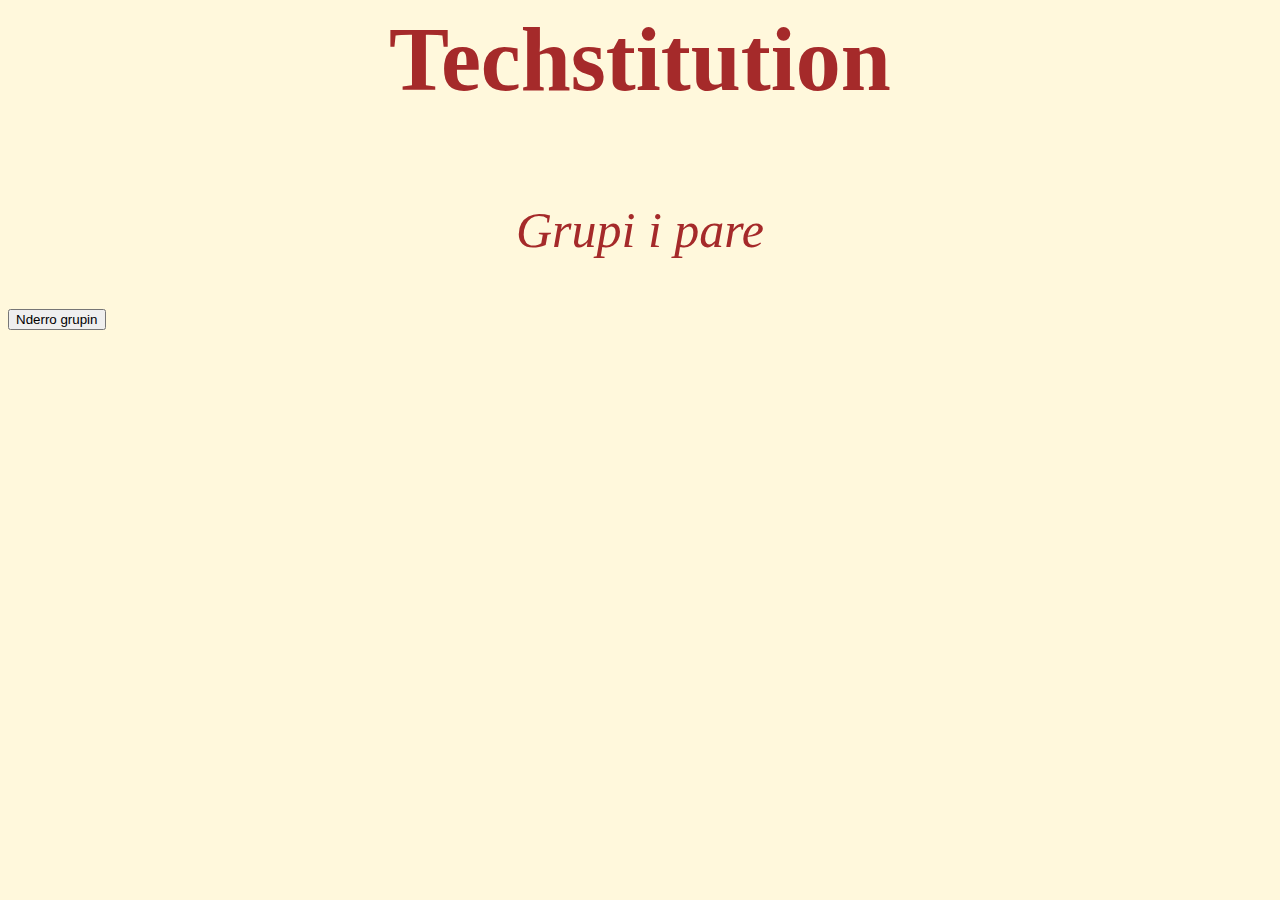
==== index.html @ b5927982 "Structure file are added" ====
<html>
    <head>
        <title>PROJEKTI TECHSTITUTION</title>
        <link rel="stylesheet" type="text/css" href="style.css">
           <script src="js/script.js" type="text/javascript"></script>
    </head>
    
    
    <body>
    <p id="techstitution" class="main">Techstitution</p>
    <p id="grupi" class="main">Grupi i pare</p>
    <button type="button" onclick="myFunction()">Nderro grupin</button>
    
    </body>
</html>
---- style.css ----
.main{
    color: brown;
    text-align: center;
}

#techstitution{
    font-weight: bold;
    font-size: 90px;
}
#grupi{
    font-style: italic;
    font-size: 50px;
}
body{
    background-color:cornsilk;
}
button{
    
}
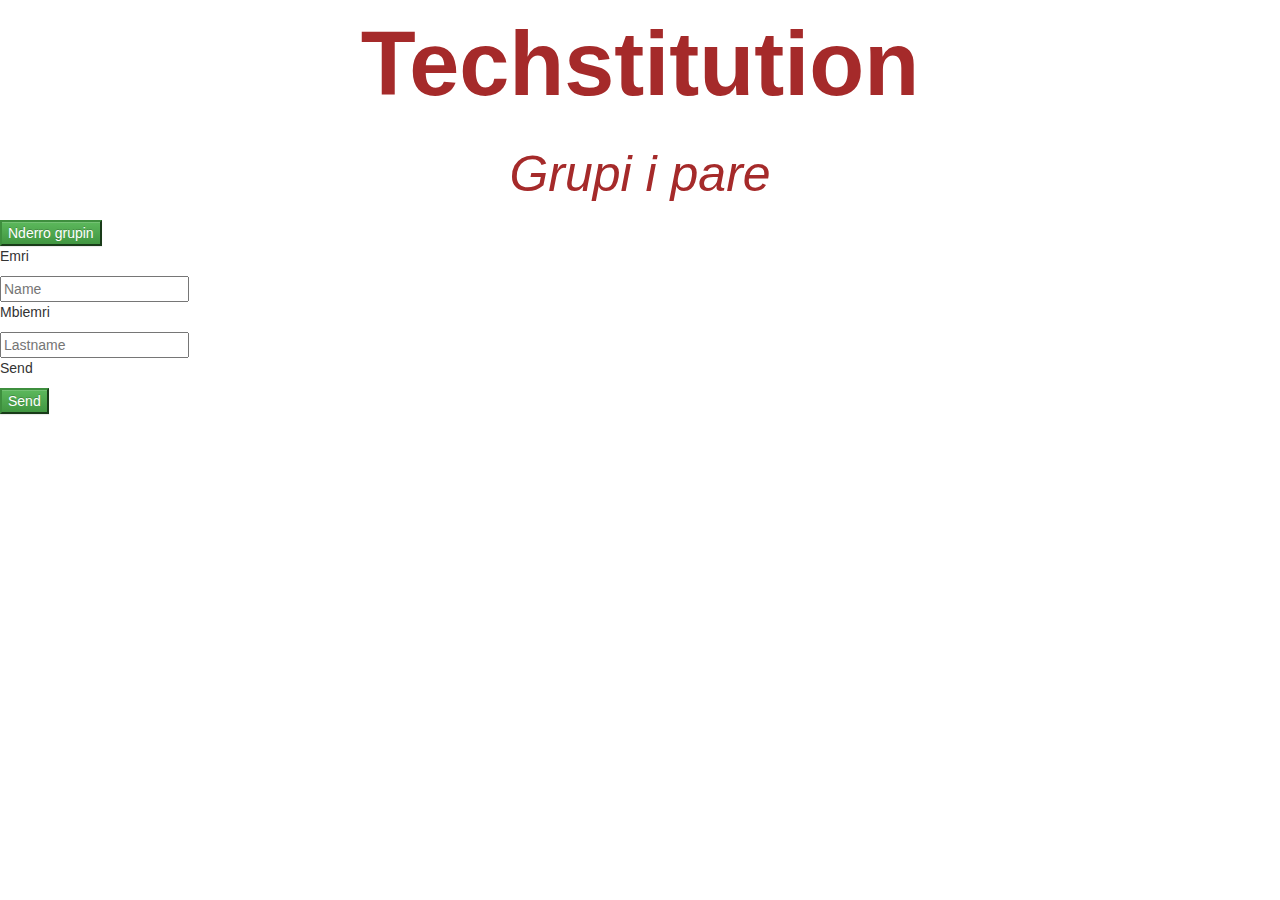
==== commit 22fdf97b: "new1" ====
--- a/index.html
+++ b/index.html
@@ -1,15 +1,36 @@
 <html>
     <head>
         <title>PROJEKTI TECHSTITUTION</title>
-        <link rel="stylesheet" type="text/css" href="style.css">
+
+        <script src="js/jquery-3.2.1.min.js"></script>
+
+        <link rel="stylesheet" type="text/css" href="css/style.css">
+
            <script src="js/script.js" type="text/javascript"></script>
+
+        <link rel="stylesheet" href="css/bootstrap/css/bootstrap.min.css" >
+
+        <link rel="stylesheet" href="css/bootstrap/css/bootstrap-theme.min.css" >
+
+        <script src="js/bootstrap.min.js" type="text/javascript" ></script>
     </head>
     
     
     <body>
+
     <p id="techstitution" class="main">Techstitution</p>
     <p id="grupi" class="main">Grupi i pare</p>
-    <button type="button" onclick="myFunction()">Nderro grupin</button>
-    
+    <button type="button"  class="btn-success" onclick="myFunction()">Nderro grupin </button>
+
+    <form >
+        <p>Emri</p>
+        <input type="text" name="Name" placeholder="Name" >
+        <br>
+        <p>Mbiemri</p>
+        <input type="text" name="LastName" placeholder="Lastname">
+        <br>
+        <p>Send</p>
+        <input type="button" name="Send" value="Send" class="btn-success">
+    </form>
     </body>
 </html>--- a/css/style.css
+++ b/css/style.css
@@ -0,0 +1,19 @@
+.main{
+    color: brown;
+    text-align: center;
+}
+
+#techstitution{
+    font-weight: bold;
+    font-size: 90px;
+}
+#grupi{
+    font-style: italic;
+    font-size: 50px;
+}
+body{
+    background-color:cornsilk;
+}
+button{
+    
+}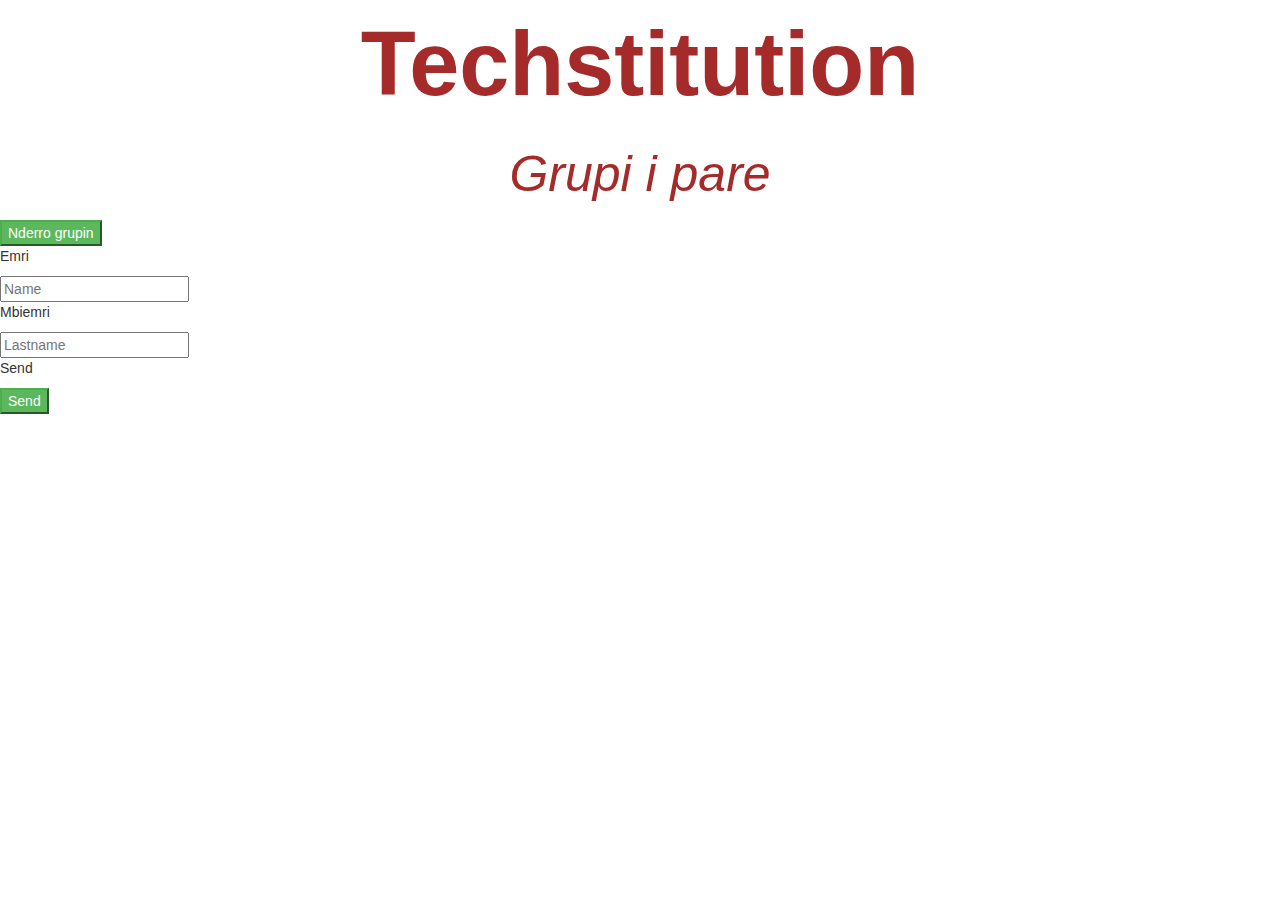
==== commit 95b68364: "bootstrap" ====
--- a/index.html
+++ b/index.html
@@ -2,21 +2,22 @@
     <head>
         <title>PROJEKTI TECHSTITUTION</title>
 
-        <script src="js/jquery-3.2.1.min.js"></script>
+        <script type="text/javascript" src="js/jquery-3.2.1.min.js"></script>
 
         <link rel="stylesheet" type="text/css" href="css/style.css">
 
-           <script src="js/script.js" type="text/javascript"></script>
+        <script type="text/javascript" src="js/script.js" ></script>
 
         <link rel="stylesheet" href="css/bootstrap/css/bootstrap.min.css" >
 
-        <link rel="stylesheet" href="css/bootstrap/css/bootstrap-theme.min.css" >
+        <!--<link rel="stylesheet" href="css/bootstrap/css/bootstrap-theme.min.css" >-->
 
         <script src="js/bootstrap.min.js" type="text/javascript" ></script>
     </head>
     
     
     <body>
+
 
     <p id="techstitution" class="main">Techstitution</p>
     <p id="grupi" class="main">Grupi i pare</p>
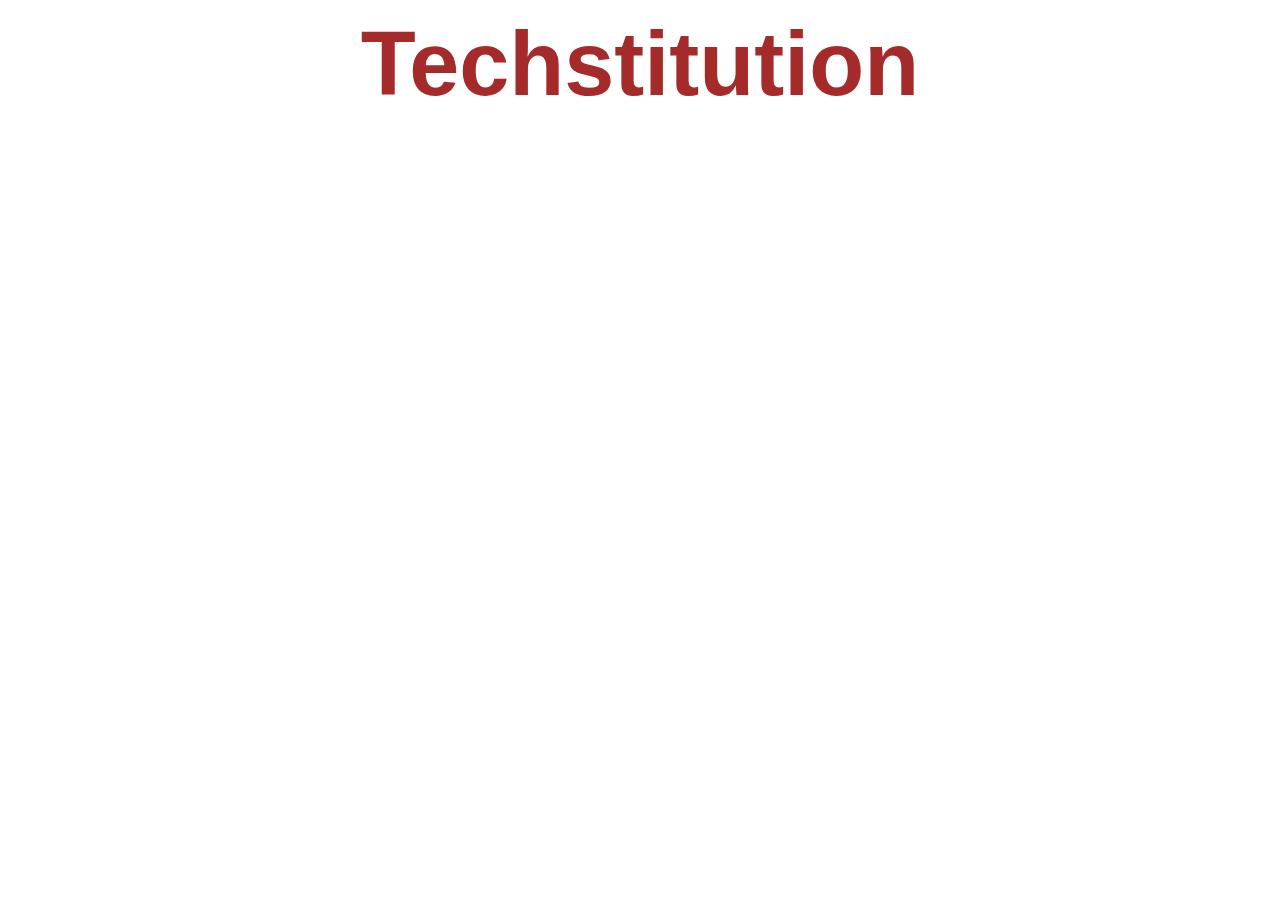
==== commit 5bfb8d32: "pastrimi i kodit" ====
--- a/index.html
+++ b/index.html
@@ -10,7 +10,7 @@
 
         <link rel="stylesheet" href="css/bootstrap/css/bootstrap.min.css" >
 
-        <!--<link rel="stylesheet" href="css/bootstrap/css/bootstrap-theme.min.css" >-->
+
 
         <script src="js/bootstrap.min.js" type="text/javascript" ></script>
     </head>
@@ -20,18 +20,10 @@
 
 
     <p id="techstitution" class="main">Techstitution</p>
-    <p id="grupi" class="main">Grupi i pare</p>
-    <button type="button"  class="btn-success" onclick="myFunction()">Nderro grupin </button>
 
     <form >
-        <p>Emri</p>
-        <input type="text" name="Name" placeholder="Name" >
-        <br>
-        <p>Mbiemri</p>
-        <input type="text" name="LastName" placeholder="Lastname">
-        <br>
-        <p>Send</p>
-        <input type="button" name="Send" value="Send" class="btn-success">
+
     </form>
+
     </body>
 </html>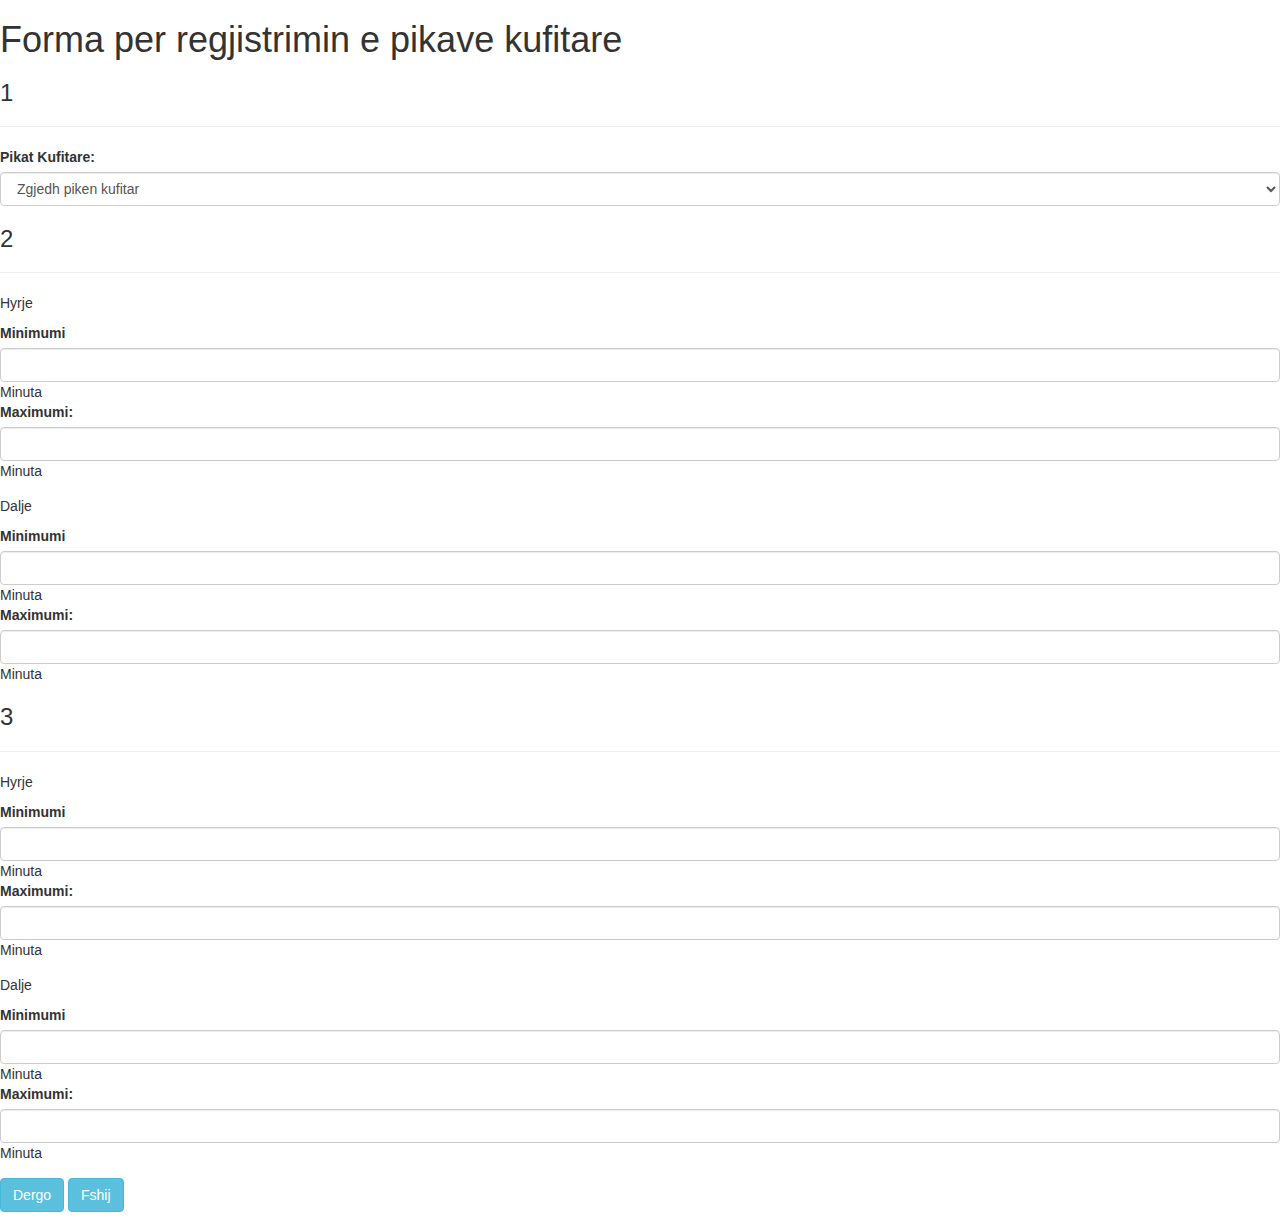
==== commit ffe85db2: "forma me bootstrap" ====
--- a/index.html
+++ b/index.html
@@ -18,12 +18,87 @@
     
     <body>
 
+    <form >
+        <h1>Forma per regjistrimin e pikave kufitare</h1>
+        <h3>1</h3><hr>
+        <div class="form-group">
+            <label for="pikat-kufitare">Pikat Kufitare:</label>
 
-    <p id="techstitution" class="main">Techstitution</p>
+            <select class="form-control" name="pikat-kufitare" id="pikat-kufitare" > <option>Zgjedh piken kufitar</option></select>
+        </div>
+        <div>
+           <h3>2</h3> <hr>
+            <p>Hyrje</p>
+            <div class="form-group">
 
-    <form >
+                <div >
+                <label>Minimumi</label>
+                    <input type="text" class="form-control" id="minimumi">
+                    <span>Minuta</span>
+                </div>
 
+                <label>Maximumi: </label>
+
+                    <input type="text" class="form-control" id="maximumi">
+
+                <span>Minuta</span>
+            </div>
+
+            <p>Dalje</p>
+            <div class="form-group">
+
+                <div >
+                    <label>Minimumi</label>
+                    <input type="text" class="form-control" id="minimumi">
+                    <span>Minuta</span>
+                </div>
+
+                <label>Maximumi: </label>
+
+                <input type="text" class="form-control" id="maximumi">
+
+                <span>Minuta</span>
+            </div>
+            <h3>3</h3><hr>
+        </div>
+
+        <div>
+            <p>Hyrje</p>
+            <div class="form-group">
+
+                <div >
+                    <label>Minimumi</label>
+                    <input type="text" class="form-control" id="minimumi">
+                    <span>Minuta</span>
+                </div>
+
+                <label>Maximumi: </label>
+
+                <input type="text" class="form-control" id="maximumi">
+
+                <span>Minuta</span>
+            </div>
+
+            <p>Dalje</p>
+            <div class="form-group">
+
+                <div >
+                    <label>Minimumi</label>
+                    <input type="text" class="form-control" id="minimumi">
+                    <span>Minuta</span>
+                </div>
+
+                <label>Maximumi: </label>
+
+                <input type="text" class="form-control" id="maximumi">
+
+                <span>Minuta</span>
+            </div>
+        </div>
+        <input type="submit" class="btn btn-info" value="Dergo">
+        <input type="submit" class="btn btn-info" value="Fshij">
     </form>
+
 
     </body>
 </html>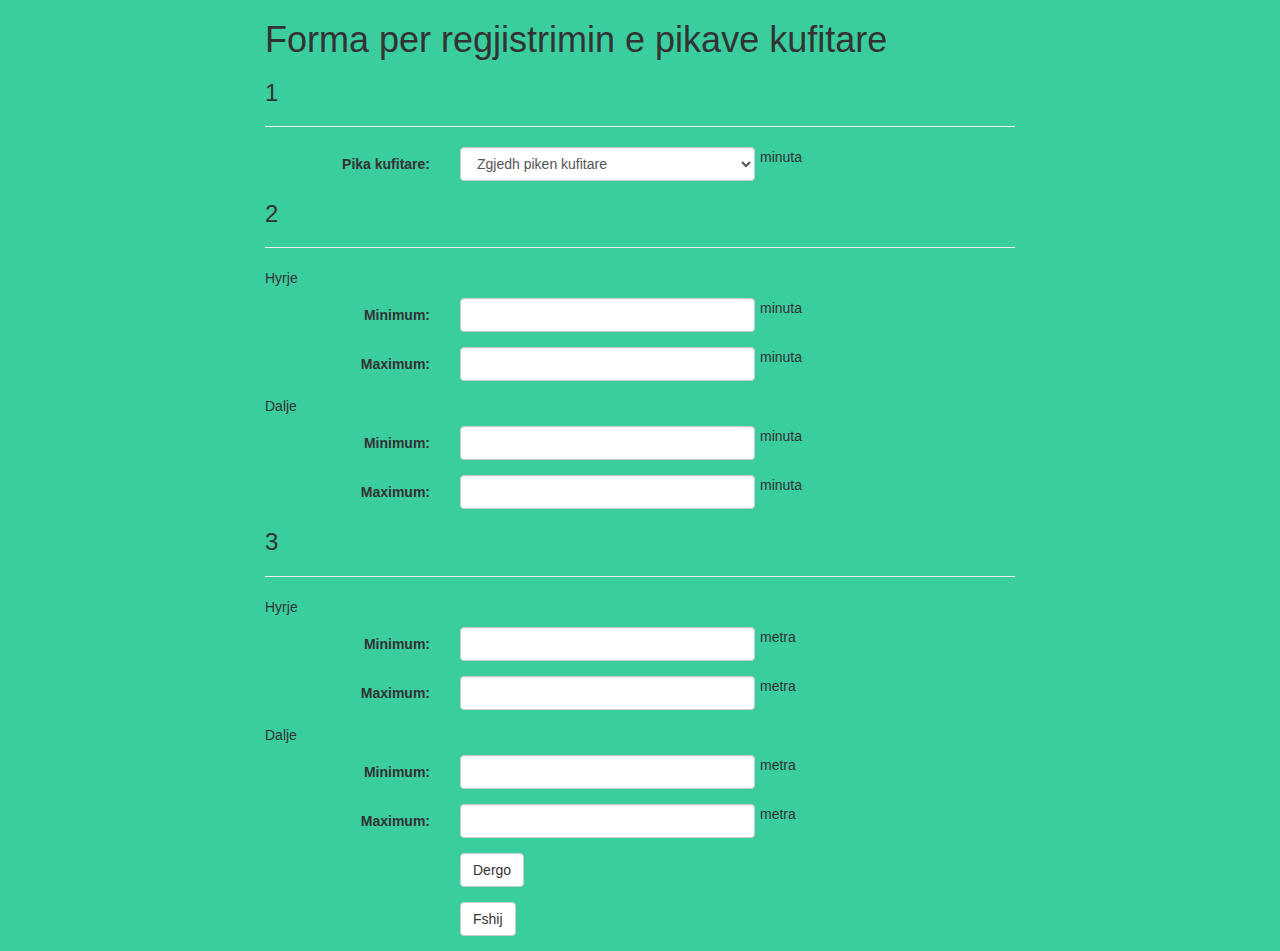
==== commit d5dd1a6f: "submit forma me javascript" ====
--- a/index.html
+++ b/index.html
@@ -17,88 +17,129 @@
     
     
     <body>
+    <div class="container">
+     <div class="row">
+        <div class="col-md-offset-2 col-md-8">
+        <form class="form-horizontal" id="border-wait-form">
+         <h1>Forma per regjistrimin e pikave kufitare</h1>
 
-    <form >
-        <h1>Forma per regjistrimin e pikave kufitare</h1>
-        <h3>1</h3><hr>
-        <div class="form-group">
-            <label for="pikat-kufitare">Pikat Kufitare:</label>
+            <h3>1</h3>
+            <hr>
 
-            <select class="form-control" name="pikat-kufitare" id="pikat-kufitare" > <option>Zgjedh piken kufitar</option></select>
-        </div>
+
+
+            <div class="form-group">
+                <label class="control-label col-xs-3" for="pika-kufitar">Pika kufitare:</label>
+                <div class="col-xs-5">
+                    <select class="form-control" id="pika-kufitar" name="pika-kufitare">
+                        <option>Zgjedh piken kufitare</option>
+                        <option value="vermice">Vërmicë</option>
+                        <option value="qafe-e-prushit">Qafë e Prushit</option>
+                        <option value="qafe-e-morines">Qafë e Morinës	</option>
+                        <option value="kulle">Kullë</option>
+                        <option value="bernjak">Bërnjak</option>
+                        <option value="jarine">Jarinje</option>
+                        <option value="merdare">Merdarë</option>
+                        <option value="mutivode">Mutivodë</option>
+                        <option value="dheu-i-bardh">Dheu i Bardhë	</option>
+                        <option value="muqibabe">Muçibabë</option>
+                        <option>Hani i Elezit	</option>
+                        <option>Glloboqicë</option>
+                    </select>
+                </div>
+                <span style="margin-left:-10px;"> minuta </span>
+            </div>
+
+           <h3>2</h3>
+            <hr>
+
+            <p>Hyrje</p>
+
+            <div class="form-group">
+                <label class="control-label col-xs-3" for="hyrje-min-minuta">Minimum:</label>
+                <div class="col-xs-5">
+                    <input type="text" class="form-control" id="hyrje-min-minuta" name="hyrje-min-minuta">
+                </div>
+                <span style="margin-left:-10px;"> minuta </span>
+            </div>
+
+            <div class="form-group">
+                <label class="control-label col-xs-3" for="hyrje-max-minuta">Maximum:</label>
+                <div class="col-xs-5">
+                    <input type="text" class="form-control" id="hyrje-max-minuta" name="hyrje-max-minuta">
+                </div>
+                <span style="margin-left:-10px;"> minuta </span>
+            </div>
+
+            <p>Dalje</p>
+
+            <div class="form-group">
+                <label class="control-label col-xs-3" for="dalje-min-minuta">Minimum:</label>
+                <div class="col-xs-5">
+                    <input type="text" class="form-control" id="dalje-min-minuta" name="dalje-min-minuta">
+                </div>
+                <span style="margin-left:-10px;"> minuta </span>
+            </div>
+            <div class="form-group">
+                <label class="control-label col-xs-3" for="dalje-max-minuta">Maximum:</label>
+                <div class="col-xs-5">
+                    <input type="text" class="form-control" id="dalje-max-minuta" name="">
+                </div>
+                <span style="margin-left:-10px;"> minuta </span>
+            </div>
+
+            <h3>3</h3>
+            <hr>
+
+
         <div>
-           <h3>2</h3> <hr>
             <p>Hyrje</p>
             <div class="form-group">
-
-                <div >
-                <label>Minimumi</label>
-                    <input type="text" class="form-control" id="minimumi">
-                    <span>Minuta</span>
+                <label class="control-label col-xs-3" for="hyrje-min-metra">Minimum:</label>
+                <div class="col-xs-5">
+                    <input type="text" class="form-control" id="hyrje-min-metra" name="hyrje-min-metra">
                 </div>
-
-                <label>Maximumi: </label>
-
-                    <input type="text" class="form-control" id="maximumi">
-
-                <span>Minuta</span>
+                <span style="margin-left:-10px;"> metra </span>
+            </div>
+            <div class="form-group">
+                <label class="control-label col-xs-3" for="hyrje-max-metra">Maximum:</label>
+                <div class="col-xs-5">
+                    <input type="text" class="form-control" id="hyrje-max-metra" name="hyrje-max-metra">
+                </div>
+                <span style="margin-left:-10px;"> metra </span>
             </div>
 
             <p>Dalje</p>
             <div class="form-group">
-
-                <div >
-                    <label>Minimumi</label>
-                    <input type="text" class="form-control" id="minimumi">
-                    <span>Minuta</span>
+                <label class="control-label col-xs-3" for="dalje-min-metra">Minimum:</label>
+                <div class="col-xs-5">
+                    <input type="text" class="form-control" id="dalje-min-metra" name="dalje-min-metra">
                 </div>
-
-                <label>Maximumi: </label>
-
-                <input type="text" class="form-control" id="maximumi">
-
-                <span>Minuta</span>
+                <span style="margin-left:-10px;"> metra </span>
             </div>
-            <h3>3</h3><hr>
-        </div>
-
-        <div>
-            <p>Hyrje</p>
             <div class="form-group">
-
-                <div >
-                    <label>Minimumi</label>
-                    <input type="text" class="form-control" id="minimumi">
-                    <span>Minuta</span>
+                <label class="control-label col-xs-3" for="dalje-max-metra">Maximum:</label>
+                <div class="col-xs-5">
+                    <input type="text" class="form-control" id="dalje-max-metra" name="dalje-max-metra">
                 </div>
-
-                <label>Maximumi: </label>
-
-                <input type="text" class="form-control" id="maximumi">
-
-                <span>Minuta</span>
+                <span style="margin-left:-10px;"> metra </span>
             </div>
 
-            <p>Dalje</p>
             <div class="form-group">
+                <div class="col-xs-offset-3 col-xs-10">
+                    <button type="submit" class="btn btn-default" >Dergo</button>
+                </div>
+            </div>
+            <div class="form-group">
+                <div class="col-xs-offset-3 col-xs-10">
+                    <button type="submit" class="btn btn-default" >Fshij</button>
+                </div>
+            </div>
 
-                <div >
-                    <label>Minimumi</label>
-                    <input type="text" class="form-control" id="minimumi">
-                    <span>Minuta</span>
-                </div>
-
-                <label>Maximumi: </label>
-
-                <input type="text" class="form-control" id="maximumi">
-
-                <span>Minuta</span>
-            </div>
         </div>
-        <input type="submit" class="btn btn-info" value="Dergo">
-        <input type="submit" class="btn btn-info" value="Fshij">
-    </form>
-
-
+        </form>
+        </div>
+     </div>
+    </div>
     </body>
 </html>--- a/css/style.css
+++ b/css/style.css
@@ -1,4 +1,4 @@
-.main{
+/*.main{
     color: brown;
     text-align: center;
 }
@@ -10,10 +10,7 @@
 #grupi{
     font-style: italic;
     font-size: 50px;
+}*/
+body{
+    background-color:#3ACD9E!important;
 }
-body{
-    background-color:cornsilk;
-}
-button{
-    
-}